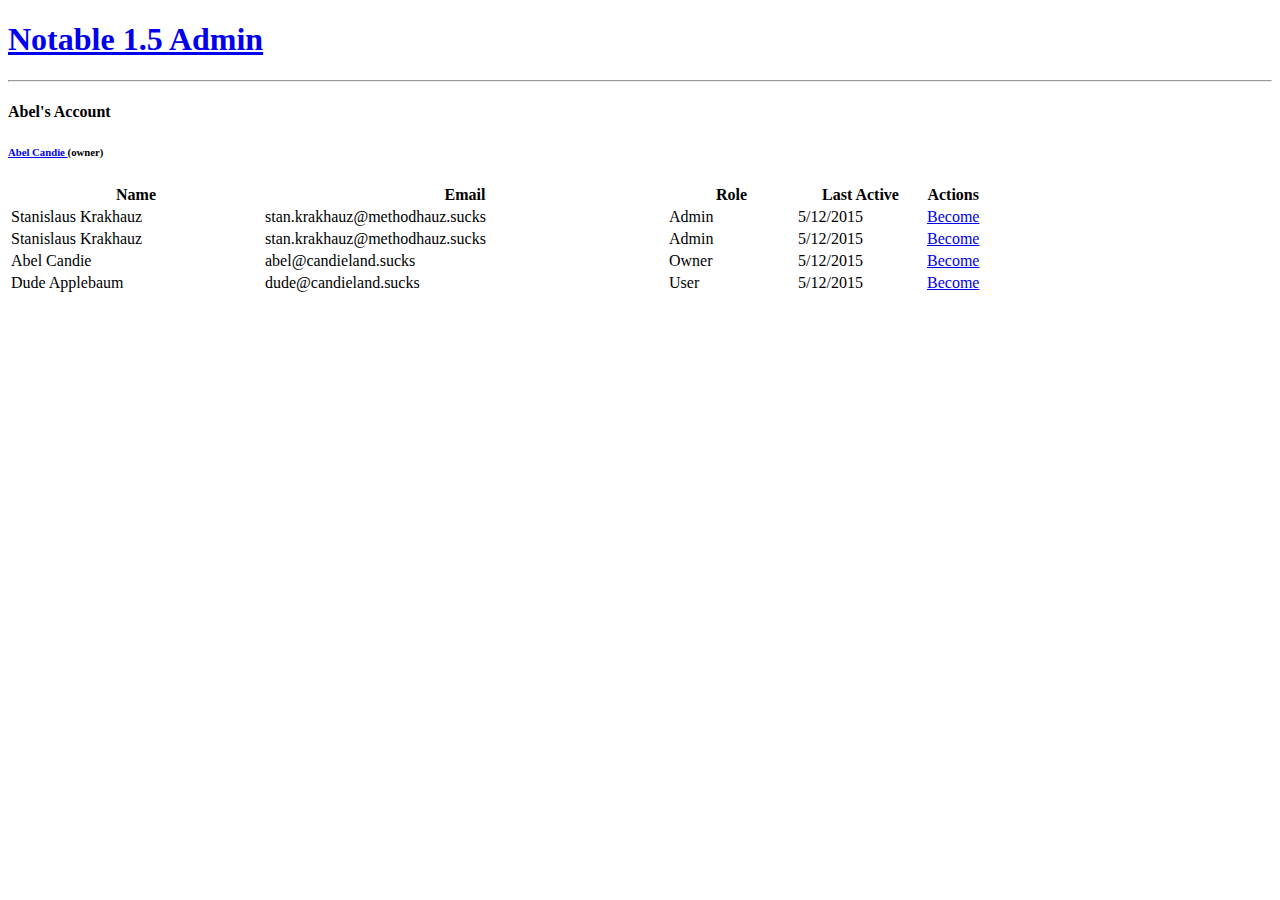
==== F4_Notable_Admin/account_detail.html @ dcd9a6f7 "finalizes styles for admin pages" ====
<!doctype html>
<html class="no-js" lang="en">
  <head>
    <meta charset="utf-8" />
    <meta name="viewport" content="width=device-width, initial-scale=1.0" />
    <title>Notable Admin</title>
    <link rel="stylesheet" href="css/foundation.min.css" />
    <link rel="icon" type="image/png" href="img/favicon-32x32.png" sizes="32x32" />
    <link rel="icon" type="image/png" href="img/favicon-16x16.png" sizes="16x16" />
    <script src="bower_components/modernizr/modernizr.js"></script>
  </head>

  <body>
    <div class="row">
      <div class="small-12 column">
        <h1><a href="admin_search.html">Notable 1.5 Admin</a></h1>
          <hr/>
        <!-- links to the edit profile page -->
          <h4>Abel's Account</h4>
          <h6><a href="profile_edit.html">Abel Candie </a>(owner)</h6>
        <table>
          <thead>
            <tr>
              <th width="250">Name</th>
              <th width="400">Email</th>
        <!-- the user's permissions level on the account (useful to answer questions about restricted functionality)-->
              <th width="125">Role</th>
        <!-- last active is the last time they logged into the account -->
              <th width="125">Last Active</th>
        <!-- the become button that corresponds with the account on its 'tr' -->
              <th width="50">Actions</th>
            </tr>
          </thead>
          <tbody>
            <tr>
              <td>Stanislaus Krakhauz</td>
              <td>stan.krakhauz@methodhauz.sucks</td>
              <td>Admin</td>
              <td>5/12/2015</td>
              <td><a href="#" class="tiny button">Become</a></td>
            </tr>
            <tr>
              <td>Stanislaus Krakhauz</td>
              <td>stan.krakhauz@methodhauz.sucks</td>
              <td>Admin</td>
              <td>5/12/2015</td>
              <td><a href="#" class="tiny button">Become</a></td>
            </tr>
            <tr>
              <td>Abel Candie</td>
              <td>abel@candieland.sucks</td>
              <td>Owner</td>
              <td>5/12/2015</td>
              <td><a href="#" class="tiny button">Become</a></td>
            </tr>
            <tr>
              <td>Dude Applebaum</td>
              <td>dude@candieland.sucks</td>
              <td>User</td>
              <td>5/12/2015</td>
              <td><a href="#" class="tiny button">Become</a></td>
            </tr>
          </tbody>
        </table>
      </div>
    </div>

    <script src="bower_components/jquery/dist/jquery.min.js"></script>
    <script src="bower_components/foundation/js/foundation.min.js"></script>
    <script src="js/app.js"></script>
  </body>
</html>
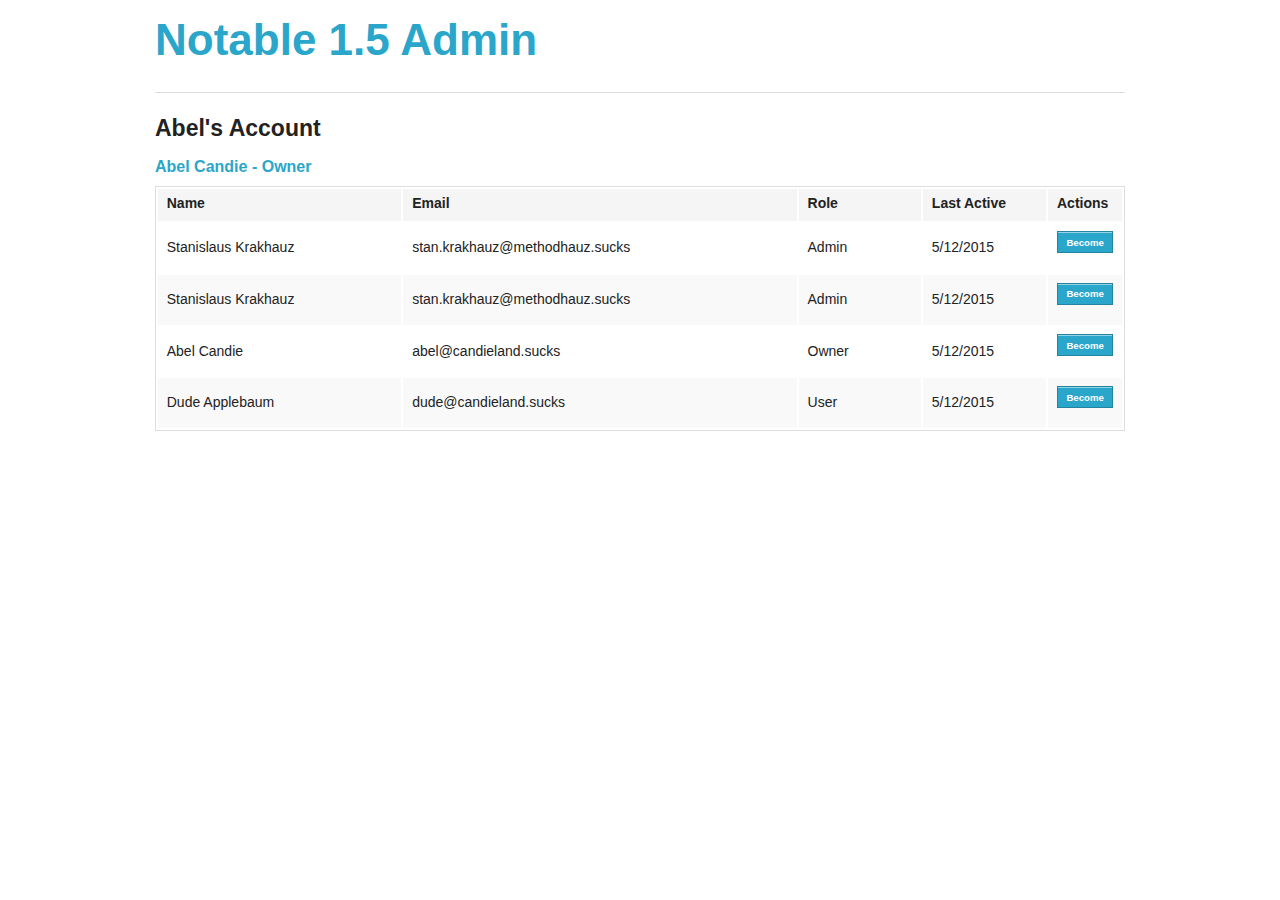
==== commit 2aa00d46: "updates styles & adds change account ownership function" ====
--- a/F4_Notable_Admin/account_detail.html
+++ b/F4_Notable_Admin/account_detail.html
@@ -17,7 +17,7 @@
           <hr/>
         <!-- links to the edit profile page -->
           <h4>Abel's Account</h4>
-          <h6><a href="profile_edit.html">Abel Candie </a>(owner)</h6>
+          <h6><a href="profile_edit.html">Abel Candie - Owner</a></h6>
         <table>
           <thead>
             <tr>
